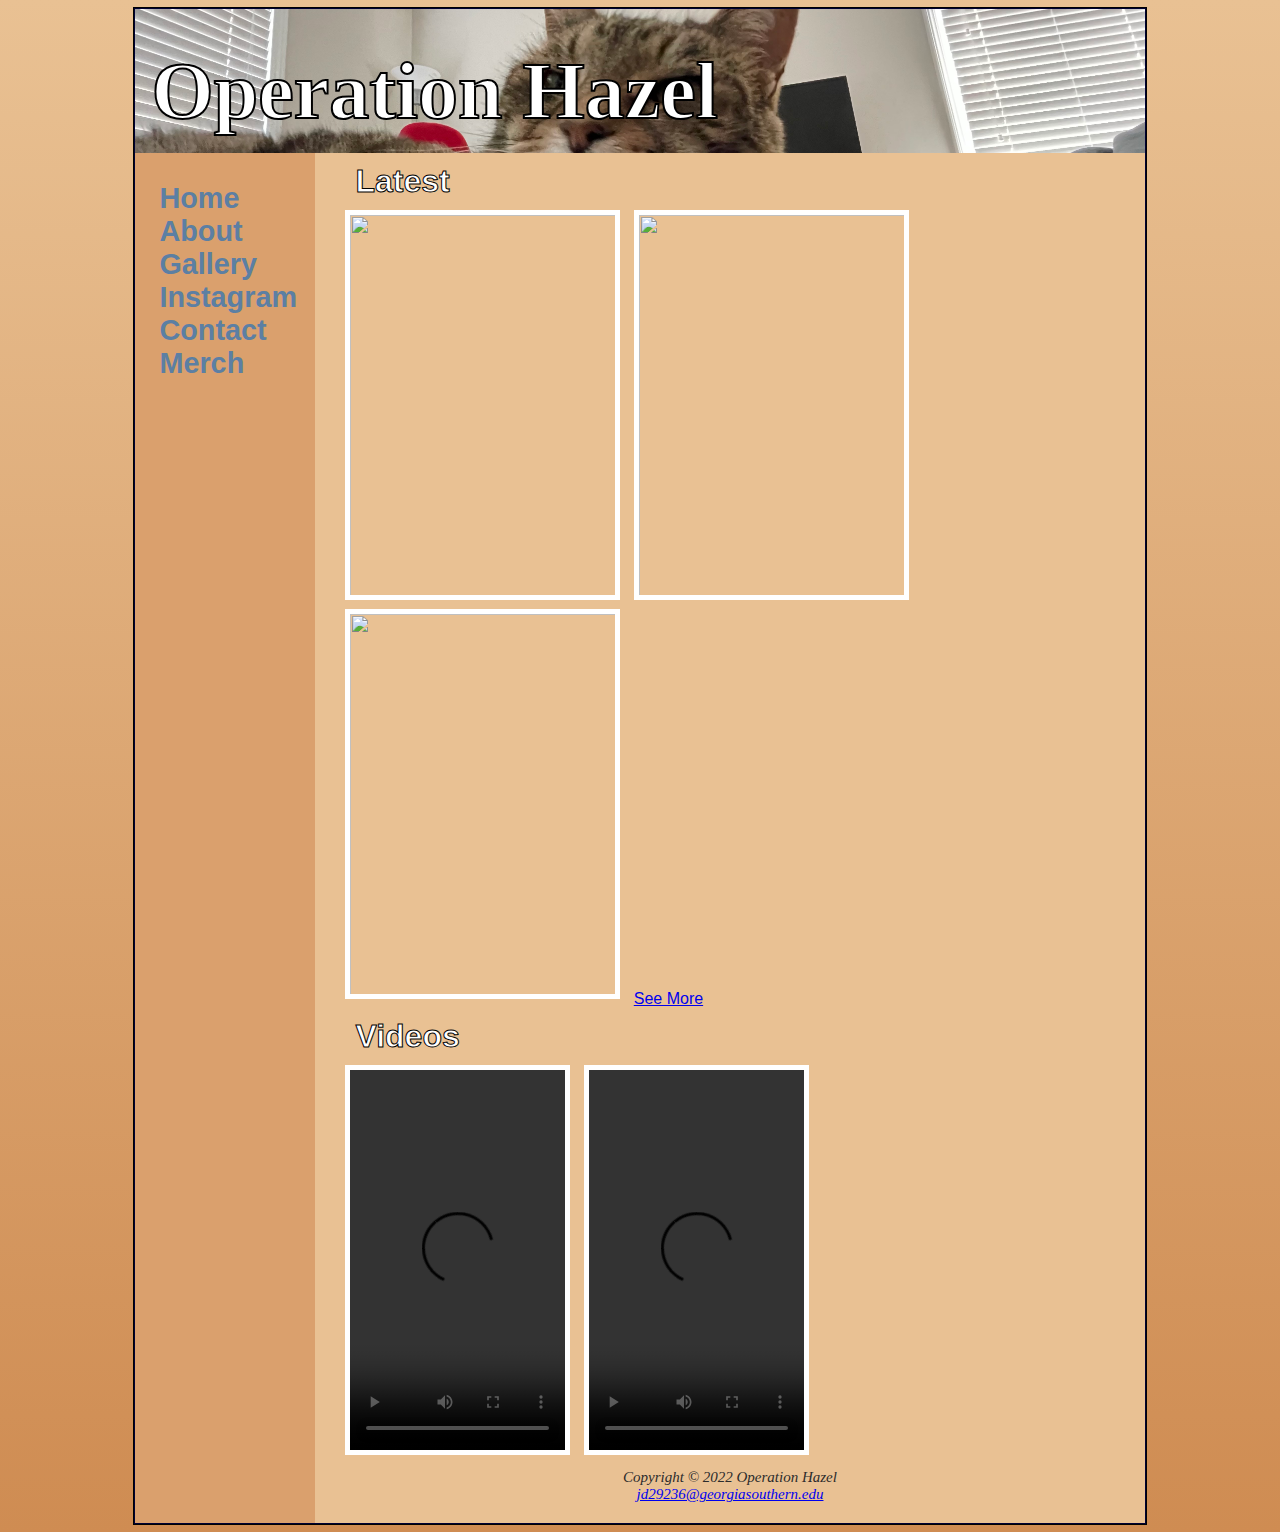
==== index.html @ c59674c1 "Add files via upload" ====
<!DOCTYPE html>
<html>
    <head>
        <Title> Operation Hazel </Title>
        <meta charset="utf-8">
        <link rel="stylesheet" href="operation.css">
    </head>
    <body>
        <div id="wrapper">
        <header>
        <h1> &nbsp; <span class="operation">Operation Hazel</span> </h1>
        </header>
        <nav>
            <ul>
                <li><a href="index.html"> Home </a> </li>
                <li><a href="about.html"> About </a> </li>
                <li><a href="gallery.html"> Gallery </a> </li>
                <li><a href="instagram.html"> Instagram </a> </li>
                <li><a href="contact.html"> Contact </a> </li>
                <li><a href="merch.html"> Merch </a></li>
            </ul> 
        </nav>

    <main>
        <h2> Latest </h2>
        <img src="IMG_6362.png" width="275px" height="390px" style="border:5px solid rgb(255, 255, 255);"> &nbsp;
        <img src="IMG_7044.png" width="275px" height="390px" style="border:5px solid rgb(255, 255, 255);"> &nbsp;
        <img src="IMG_7073.png" width="275px" height="390px" style="border:5px solid rgb(255, 255, 255);"> &nbsp;
        <a href="gallery.html"> See More </a>
        <h2> Videos </h2>
        <video controls width="225px" height="390px" style="border:5px solid rgb(255, 255, 255);">
            <source src="IMG_7054.MOV" type="video/MOV">
            <source src="IMG_7054.mp4" type="video/mp4">
        </video>
        &nbsp;
        <video controls width="225px" height="390px" style="border:5px solid rgb(255, 255, 255);">
            <source src="IMG_6565.MOV" type="video/MOV">
            <source src="IMG_6565.mp4" type="video/mp4">
        </video>
    </main>
    <footer>
        Copyright &copy; 2022 Operation Hazel <br> 
        <a href="mailto:jd29236@georgiasouthern.edu"> jd29236@georgiasouthern.edu </a>
    </footer>
    </div>
    </body>
</html>
---- operation.css ----
*{
    box-sizing: border-box;
}
body{
    background-color: #daa06d;
    color: #000;
    background-image: linear-gradient(to top, #cf8c52, rgb(233, 193, 147));
    background-repeat: no-repeat;
}

header{
    background-color: #DAA06D;
    background-image: url(bg1.png);
    background-repeat: no-repeat;
    background-size: cover;
}

nav{
    font-family:'Gill Sans', 'Gill Sans MT', Calibri, 'Trebuchet MS', sans-serif;
    font-size: 150%;
    font-weight: bold;
    padding: 0;
    margin-top: 0;
    text-align: center;
}

h1{
    font-family: Tahoma;
    margin-bottom: 0;
    padding-top: 0.5em;
    padding-bottom: 0.5em;
}

h2{
    font-size: 200%;
    margin: 10px;
    font-family: 'Trebuchet MS', 'Lucida Sans Unicode', 'Lucida Grande', 'Lucida Sans', Arial, sans-serif;
    color: white;
    -webkit-text-stroke-width: 1px;
    -webkit-text-stroke-color: black
}


main{
    font-family: 'Lucida Sans', 'Lucida Sans Regular', 'Lucida Grande', 'Lucida Sans Unicode', Geneva, Verdana, sans-serif;
    padding-left: 30px;
    overflow: auto;
    min-height: 200px;
    background-color: rgb(233, 193, 147);
    text-align: center;
}
    
nav a{
    text-decoration: none;
    transition: 1s ease-out;
}

nav ul{
    list-style-type: none;
    margin: 0;
    padding: 0;
    font-size: 1.2em;
}

nav li{
    border-bottom: 1px solid #000033
}

nav a:visited {color: rgb(91, 0, 165);}
nav a:link {color:#5c7fa3;}
nav a:hover{color: #ffffff;}


.operation{
    color: white;
    font-family: Tahoma;
    font-size: 250%;
    -webkit-text-stroke-width: 2px;
    -webkit-text-stroke-color: black;
}

.aboutpage{
    line-height: 200%; 
    background-repeat: no-repeat; 
    background-color: rgb(233, 193, 147);
    background-position: right;
}

.gallery table td:hover{
    transform: scale(1.2);
    transition: .5s ease-out;
}
footer{
    background-color: rgb(233, 193, 147);
    color: rgb(44, 44, 44);
    text-align: center;
    font-style: italic;
    font-size: 15px;
    padding-top: 10px;
    padding-bottom: 20px;
}

u1{
    list-style-image: url(tack.png);
    }

#wrapper{
    outline: 1px solid black;
    background-color: #DAA06D;
}

form{
    display: flex; 
    flex-flow: column nowrap;
}

input,textarea {
    margin-bottom: .5em;
}

.merch img:hover{
    transform: scale(1.2);
    transition: .5s ease-out;
}

@media (min-width: 600px) {
    nav u1{
        display: flex;
        flex-flow: row nowrap;
        justify-content: space-between;
    }
    nav ul{
        display: flex;
        flex-flow: row nowrap;
        justify-content: space-between;
    }
    nav li{
        border-bottom: none;
    }
    section{
        padding-left: 2em;
        padding-right: 2em;
    }
    .content main{
        display: grid;
    }

    h2{
        grid-row:1/2;
        grid-column:1/5;
    }
    section{
        grid-row:2/3;
        grid-column:auto
    }
    footer{
        grid-row:auto;
        grid-column: 1/5;
    }
    main{
        text-align:left;
    }
    form{
        display: grid;
        grid-gap: 1em;
        grid-template-columns: 6em 1fr;
        grid-template-rows: auto;
        width: 60%;
        max-width: 40em;
    }
    input[ type="submit"]{
        grid-column: 2/3;
        max-width: 9em
    }
    
}

@media (min-width:1024px) {
    nav ul{
        display: flex;
        flex-direction: column;
        padding-top: 1em;
    }
    nav{
        text-align: left;
        padding-left: 1em;
    }
    #wrapper{
        margin:auto;
        width: 80%;
        border: 1px solid #000033;
        display: grid;
        grid-template-columns: 180px auto;
        grid-template-rows: auto;
    }
    header{
        grid-row: 1/2;
        grid-column:1/3;
    }
    nav{
        grid-row:2/5;
        grid-column: 1/2;
    }
    div{
        grid-row:2/3;
        grid-column: 2/3;
    }
    main{
        grid-row:3/4;
        grid-column:2/3;
        text-align: left;
    }
    footer{
        grid-row:4/5;
        grid-column:2/3;
    }
}
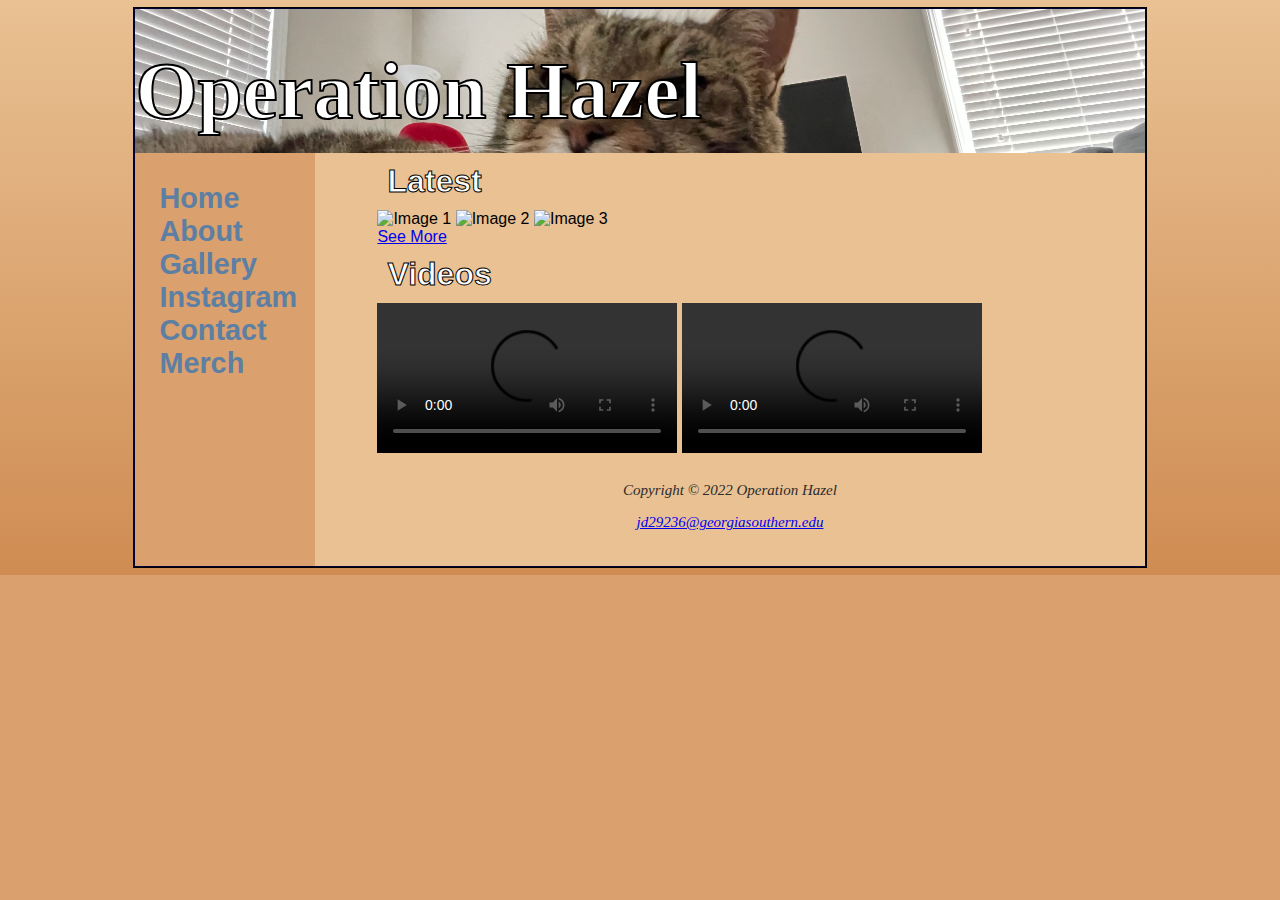
==== commit 650a3d0f: "index.html" ====
--- a/index.html
+++ b/index.html
@@ -1,47 +1,59 @@
 <!DOCTYPE html>
-<html>
-    <head>
-        <Title> Operation Hazel </Title>
-        <meta charset="utf-8">
-        <link rel="stylesheet" href="operation.css">
-    </head>
-    <body>
-        <div id="wrapper">
+<html lang="en">
+<head>
+    <meta charset="UTF-8">
+    <meta name="viewport" content="width=device-width, initial-scale=1.0">
+    <title>Operation Hazel</title>
+    <link rel="stylesheet" href="operation.css">
+</head>
+<body>
+    <div id="wrapper">
         <header>
-        <h1> &nbsp; <span class="operation">Operation Hazel</span> </h1>
+            <h1><span class="operation">Operation Hazel</span></h1>
         </header>
         <nav>
             <ul>
-                <li><a href="index.html"> Home </a> </li>
-                <li><a href="about.html"> About </a> </li>
-                <li><a href="gallery.html"> Gallery </a> </li>
-                <li><a href="instagram.html"> Instagram </a> </li>
-                <li><a href="contact.html"> Contact </a> </li>
-                <li><a href="merch.html"> Merch </a></li>
-            </ul> 
+                <li><a href="index.html">Home</a></li>
+                <li><a href="about.html">About</a></li>
+                <li><a href="gallery.html">Gallery</a></li>
+                <li><a href="instagram.html">Instagram</a></li>
+                <li><a href="contact.html">Contact</a></li>
+                <li><a href="merch.html">Merch</a></li>
+            </ul>
         </nav>
 
-    <main>
-        <h2> Latest </h2>
-        <img src="IMG_6362.png" width="275px" height="390px" style="border:5px solid rgb(255, 255, 255);"> &nbsp;
-        <img src="IMG_7044.png" width="275px" height="390px" style="border:5px solid rgb(255, 255, 255);"> &nbsp;
-        <img src="IMG_7073.png" width="275px" height="390px" style="border:5px solid rgb(255, 255, 255);"> &nbsp;
-        <a href="gallery.html"> See More </a>
-        <h2> Videos </h2>
-        <video controls width="225px" height="390px" style="border:5px solid rgb(255, 255, 255);">
-            <source src="IMG_7054.MOV" type="video/MOV">
-            <source src="IMG_7054.mp4" type="video/mp4">
-        </video>
-        &nbsp;
-        <video controls width="225px" height="390px" style="border:5px solid rgb(255, 255, 255);">
-            <source src="IMG_6565.MOV" type="video/MOV">
-            <source src="IMG_6565.mp4" type="video/mp4">
-        </video>
-    </main>
-    <footer>
-        Copyright &copy; 2022 Operation Hazel <br> 
-        <a href="mailto:jd29236@georgiasouthern.edu"> jd29236@georgiasouthern.edu </a>
-    </footer>
+        <main>
+            <section>
+                <h2>Latest</h2>
+                <div class="image-gallery">
+                    <img src="IMG_6362.png" alt="Image 1">
+                    <img src="IMG_7044.png" alt="Image 2">
+                    <img src="IMG_7073.png" alt="Image 3">
+                </div>
+                <a href="gallery.html">See More</a>
+            </section>
+
+            <section>
+                <h2>Videos</h2>
+                <div class="video-gallery">
+                    <video controls>
+                        <source src="IMG_7054.MOV" type="video/quicktime">
+                        <source src="IMG_7054.mp4" type="video/mp4">
+                        Your browser does not support the video tag.
+                    </video>
+                    <video controls>
+                        <source src="IMG_6565.MOV" type="video/quicktime">
+                        <source src="IMG_6565.mp4" type="video/mp4">
+                        Your browser does not support the video tag.
+                    </video>
+                </div>
+            </section>
+        </main>
+
+        <footer>
+            <p>Copyright &copy; 2022 Operation Hazel</p>
+            <p><a href="mailto:jd29236@georgiasouthern.edu">jd29236@georgiasouthern.edu</a></p>
+        </footer>
     </div>
-    </body>
-</html>+</body>
+</html>
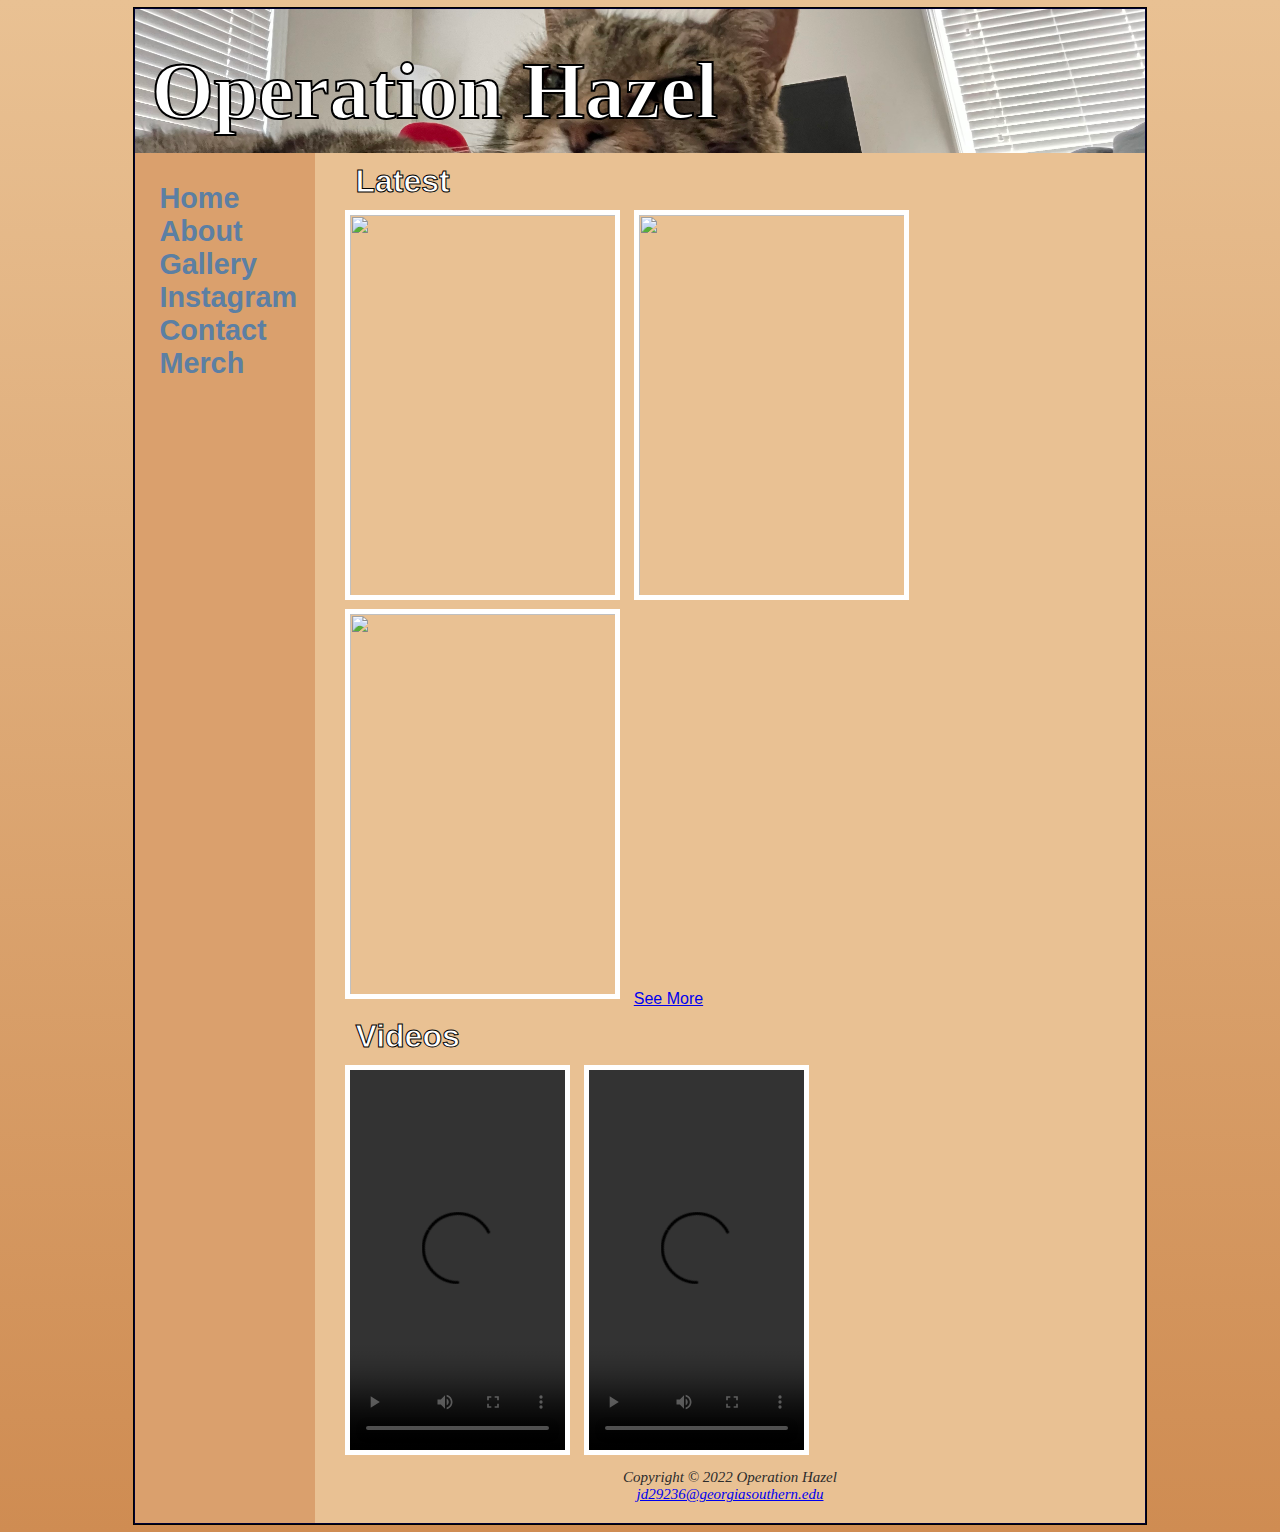
==== commit 3c5442cc: "index.html" ====
--- a/index.html
+++ b/index.html
@@ -1,59 +1,47 @@
 <!DOCTYPE html>
-<html lang="en">
-<head>
-    <meta charset="UTF-8">
-    <meta name="viewport" content="width=device-width, initial-scale=1.0">
-    <title>Operation Hazel</title>
-    <link rel="stylesheet" href="operation.css">
-</head>
-<body>
-    <div id="wrapper">
+<html>
+    <head>
+        <Title> Operation Hazel </Title>
+        <meta charset="utf-8">
+        <link rel="stylesheet" href="operation.css">
+    </head>
+    <body>
+        <div id="wrapper">
         <header>
-            <h1><span class="operation">Operation Hazel</span></h1>
+        <h1> &nbsp; <span class="operation">Operation Hazel</span> </h1>
         </header>
         <nav>
             <ul>
-                <li><a href="index.html">Home</a></li>
-                <li><a href="about.html">About</a></li>
-                <li><a href="gallery.html">Gallery</a></li>
-                <li><a href="instagram.html">Instagram</a></li>
-                <li><a href="contact.html">Contact</a></li>
-                <li><a href="merch.html">Merch</a></li>
-            </ul>
+                <li><a href="index.html"> Home </a> </li>
+                <li><a href="about.html"> About </a> </li>
+                <li><a href="gallery.html"> Gallery </a> </li>
+                <li><a href="instagram.html"> Instagram </a> </li>
+                <li><a href="contact.html"> Contact </a> </li>
+                <li><a href="merch.html"> Merch </a></li>
+            </ul> 
         </nav>
 
-        <main>
-            <section>
-                <h2>Latest</h2>
-                <div class="image-gallery">
-                    <img src="IMG_6362.png" alt="Image 1">
-                    <img src="IMG_7044.png" alt="Image 2">
-                    <img src="IMG_7073.png" alt="Image 3">
-                </div>
-                <a href="gallery.html">See More</a>
-            </section>
-
-            <section>
-                <h2>Videos</h2>
-                <div class="video-gallery">
-                    <video controls>
-                        <source src="IMG_7054.MOV" type="video/quicktime">
-                        <source src="IMG_7054.mp4" type="video/mp4">
-                        Your browser does not support the video tag.
-                    </video>
-                    <video controls>
-                        <source src="IMG_6565.MOV" type="video/quicktime">
-                        <source src="IMG_6565.mp4" type="video/mp4">
-                        Your browser does not support the video tag.
-                    </video>
-                </div>
-            </section>
-        </main>
-
-        <footer>
-            <p>Copyright &copy; 2022 Operation Hazel</p>
-            <p><a href="mailto:jd29236@georgiasouthern.edu">jd29236@georgiasouthern.edu</a></p>
-        </footer>
+    <main>
+        <h2> Latest </h2>
+        <img src="IMG_6362.png" width="275px" height="390px" style="border:5px solid rgb(255, 255, 255);"> &nbsp;
+        <img src="IMG_7044.png" width="275px" height="390px" style="border:5px solid rgb(255, 255, 255);"> &nbsp;
+        <img src="IMG_7073.png" width="275px" height="390px" style="border:5px solid rgb(255, 255, 255);"> &nbsp;
+        <a href="gallery.html"> See More </a>
+        <h2> Videos </h2>
+        <video controls width="225px" height="390px" style="border:5px solid rgb(255, 255, 255);">
+            <source src="IMG_7054.MOV" type="video/MOV">
+            <source src="IMG_7054.mp4" type="video/mp4">
+        </video>
+        &nbsp;
+        <video controls width="225px" height="390px" style="border:5px solid rgb(255, 255, 255);">
+            <source src="IMG_6565.MOV" type="video/MOV">
+            <source src="IMG_6565.mp4" type="video/mp4">
+        </video>
+    </main>
+    <footer>
+        Copyright &copy; 2022 Operation Hazel <br> 
+        <a href="mailto:jd29236@georgiasouthern.edu"> jd29236@georgiasouthern.edu </a>
+    </footer>
     </div>
-</body>
+    </body>
 </html>
